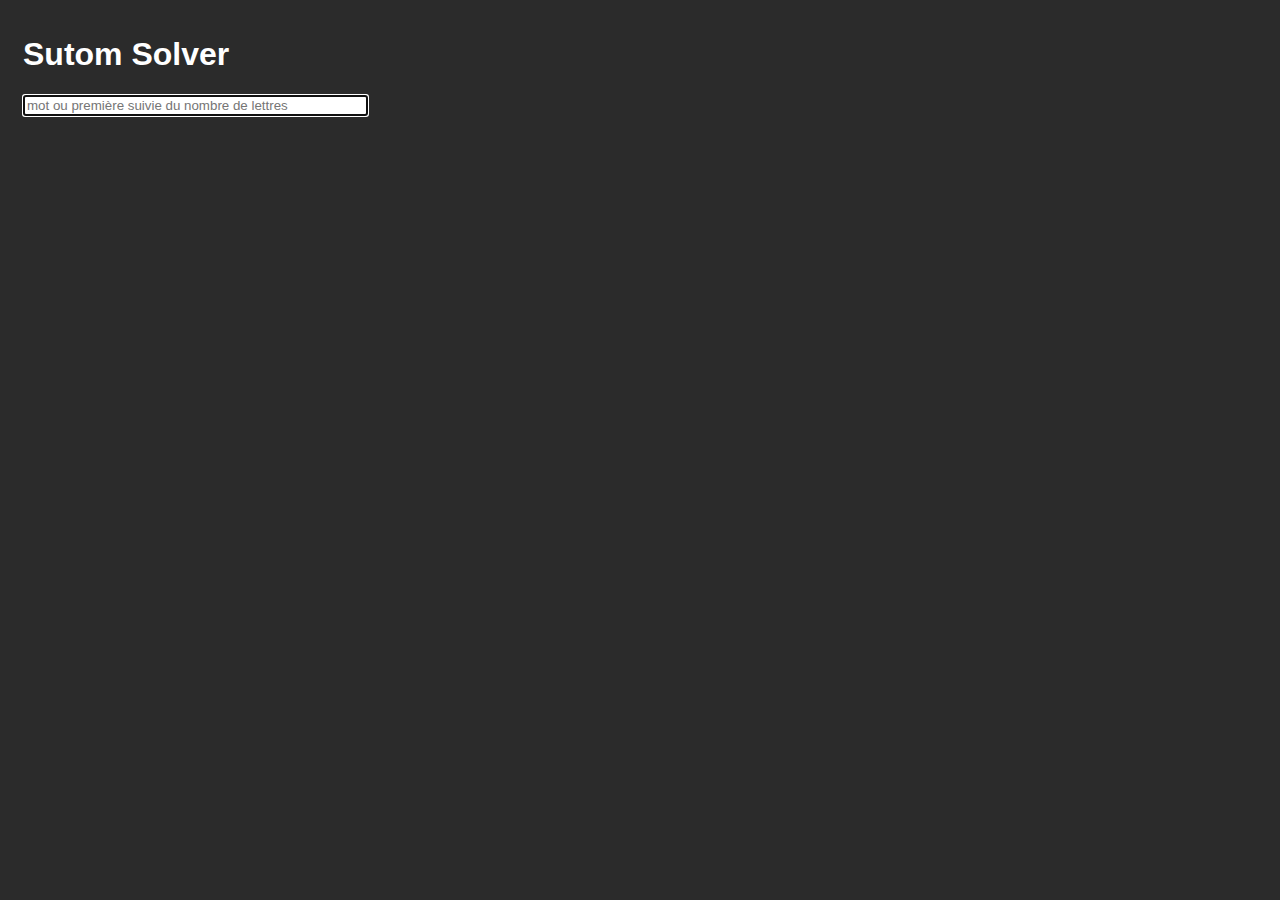
==== index.html @ cf5018ef "feat: move files to allow static serving" ====
<!DOCTYPE html>
<html>
    <head>
        <title>Sutom Solver</title>
        <script src="./words.fr.js"></script>
        <script src="./sutom.js"></script>
        <script src="./solver.js"></script>
        <script src="./test.js"></script>
        <link rel="stylesheet" href="./style.css">
    </head>
    <body>
    </body>
    <script src="./gui.js"></script>
</html>
---- style.css ----
html {
    font-family: 'Arial', Geneva, Verdana, sans-serif;
    background-color: rgb(43,43,43);
    color: white;
    padding: 15px;
}

#grid {
    display: grid;
    margin: 15px 0;
}

.cell {
    background-color: rgb(0,119,199);
    border:1px solid white;
}

.letter {
    color: white;
    text-align: center;
    line-height: 1.5em;
    text-transform: uppercase;
    font-size: 20px;
    user-select: none;
}

.good {
    background-color: red;
}

.misplaced {
    background-color: rgb(255,189,0);
    border-radius: 30px;
}

.hidden {
    display: none;
}

#error {
    color: red;
}

.actions {
    display: flex;
    margin-left: 10px;
    gap: 5px;
    align-items: center;
}

.demo .action {
    display: none;
}

.action {
    background-color: rgba(0, 119, 199, 0.568);
    line-height: 2em;
    text-align: center;
    width: 2em;
}

.remaining {
    font-size: 17px;
}

.next {
    font-size: 17px;
    text-transform: uppercase;
}
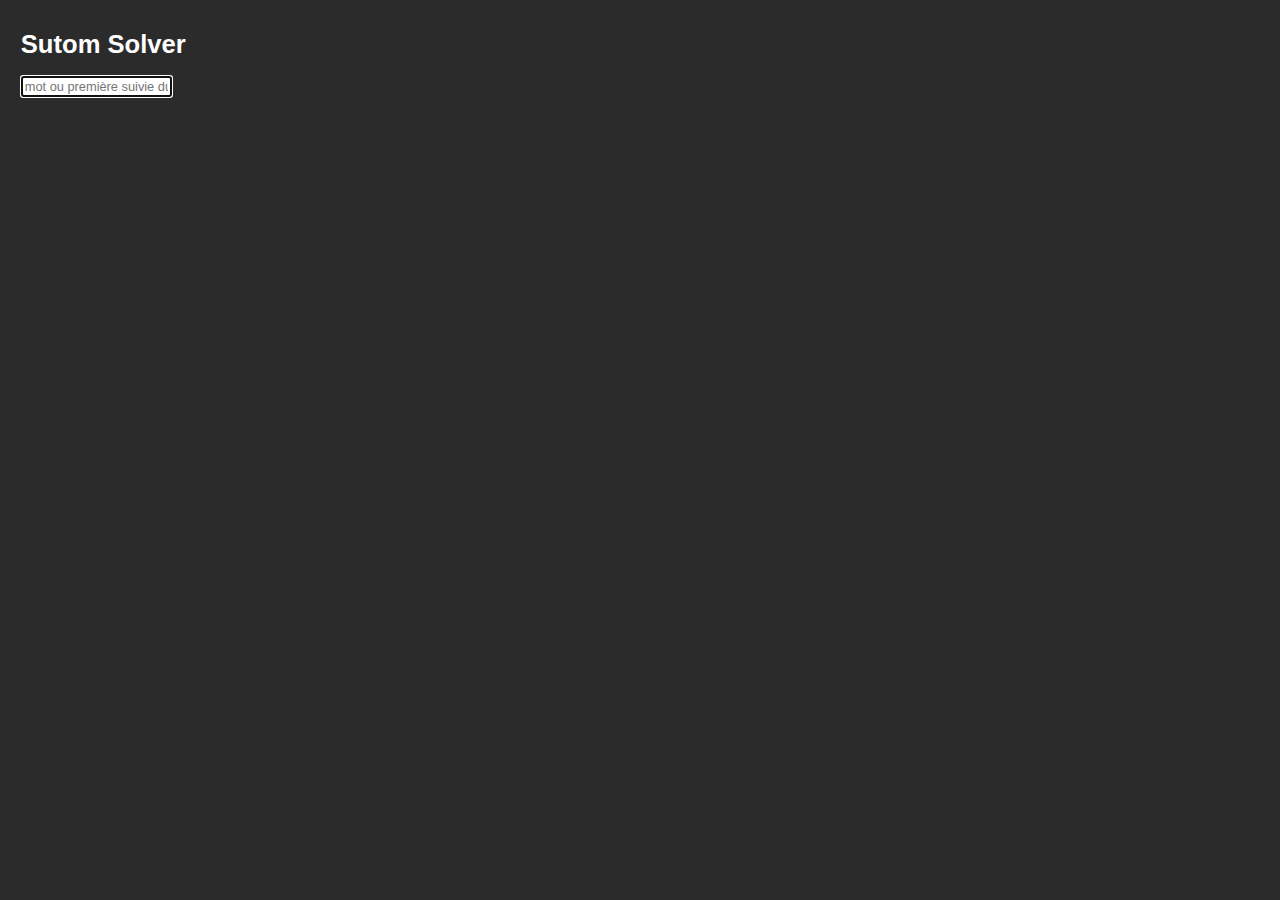
==== commit 6a2470aa: "feat: reduce input size, auto lower case and switcth to LF line endings" ====
--- a/index.html
+++ b/index.html
@@ -1,14 +1,14 @@
-<!DOCTYPE html>
-<html>
-    <head>
-        <title>Sutom Solver</title>
-        <script src="./words.fr.js"></script>
-        <script src="./sutom.js"></script>
-        <script src="./solver.js"></script>
-        <script src="./test.js"></script>
-        <link rel="stylesheet" href="./style.css">
-    </head>
-    <body>
-    </body>
-    <script src="./gui.js"></script>
+<!DOCTYPE html>
+<html>
+    <head>
+        <title>Sutom Solver</title>
+        <script src="./words.fr.js"></script>
+        <script src="./sutom.js"></script>
+        <script src="./solver.js"></script>
+        <script src="./test.js"></script>
+        <link rel="stylesheet" href="./style.css">
+    </head>
+    <body>
+    </body>
+    <script src="./gui.js"></script>
 </html>--- a/style.css
+++ b/style.css
@@ -1,69 +1,78 @@
-html {
-    font-family: 'Arial', Geneva, Verdana, sans-serif;
-    background-color: rgb(43,43,43);
-    color: white;
-    padding: 15px;
-}
-
-#grid {
-    display: grid;
-    margin: 15px 0;
-}
-
-.cell {
-    background-color: rgb(0,119,199);
-    border:1px solid white;
-}
-
-.letter {
-    color: white;
-    text-align: center;
-    line-height: 1.5em;
-    text-transform: uppercase;
-    font-size: 20px;
-    user-select: none;
-}
-
-.good {
-    background-color: red;
-}
-
-.misplaced {
-    background-color: rgb(255,189,0);
-    border-radius: 30px;
-}
-
-.hidden {
-    display: none;
-}
-
-#error {
-    color: red;
-}
-
-.actions {
-    display: flex;
-    margin-left: 10px;
-    gap: 5px;
-    align-items: center;
-}
-
-.demo .action {
-    display: none;
-}
-
-.action {
-    background-color: rgba(0, 119, 199, 0.568);
-    line-height: 2em;
-    text-align: center;
-    width: 2em;
-}
-
-.remaining {
-    font-size: 17px;
-}
-
-.next {
-    font-size: 17px;
-    text-transform: uppercase;
+
+@media (min-width:320px)  { html { font-size: 4vw ;} }
+@media (min-width:480px)  { html { font-size: 4vw ;} }
+@media (min-width:1000px)  { html { font-size: 1vw ;} }
+
+html {
+    font-family: 'Arial', Geneva, Verdana, sans-serif;
+    background-color: rgb(43,43,43);
+    color: white;
+    padding: 1em;
+}
+
+#command {
+    font-size: inherit;
+}
+
+#grid {
+    display: grid;
+    margin: 1em 0;
+}
+
+.cell {
+    background-color: rgb(0,119,199);
+    border: 0.08em solid white;
+}
+
+.letter {
+    color: white;
+    text-align: center;
+    line-height: 1.5em;
+    text-transform: uppercase;
+    font-size: 1.3em;
+    user-select: none;
+}
+
+.good {
+    background-color: red;
+}
+
+.misplaced {
+    background-color: rgb(255,189,0);
+    border-radius: 2em;
+}
+
+.hidden {
+    display: none;
+}
+
+#error {
+    color: red;
+}
+
+.actions {
+    display: flex;
+    margin-left: 0.7em;
+    gap: 5px;
+    align-items: center;
+}
+
+.demo .action {
+    display: none;
+}
+
+.action {
+    background-color: rgba(0, 119, 199, 0.568);
+    line-height: 2em;
+    text-align: center;
+    width: 2em;
+}
+
+.remaining {
+    font-size: 1.1em;
+}
+
+.next {
+    font-size: 1.1em;
+    text-transform: uppercase;
 }